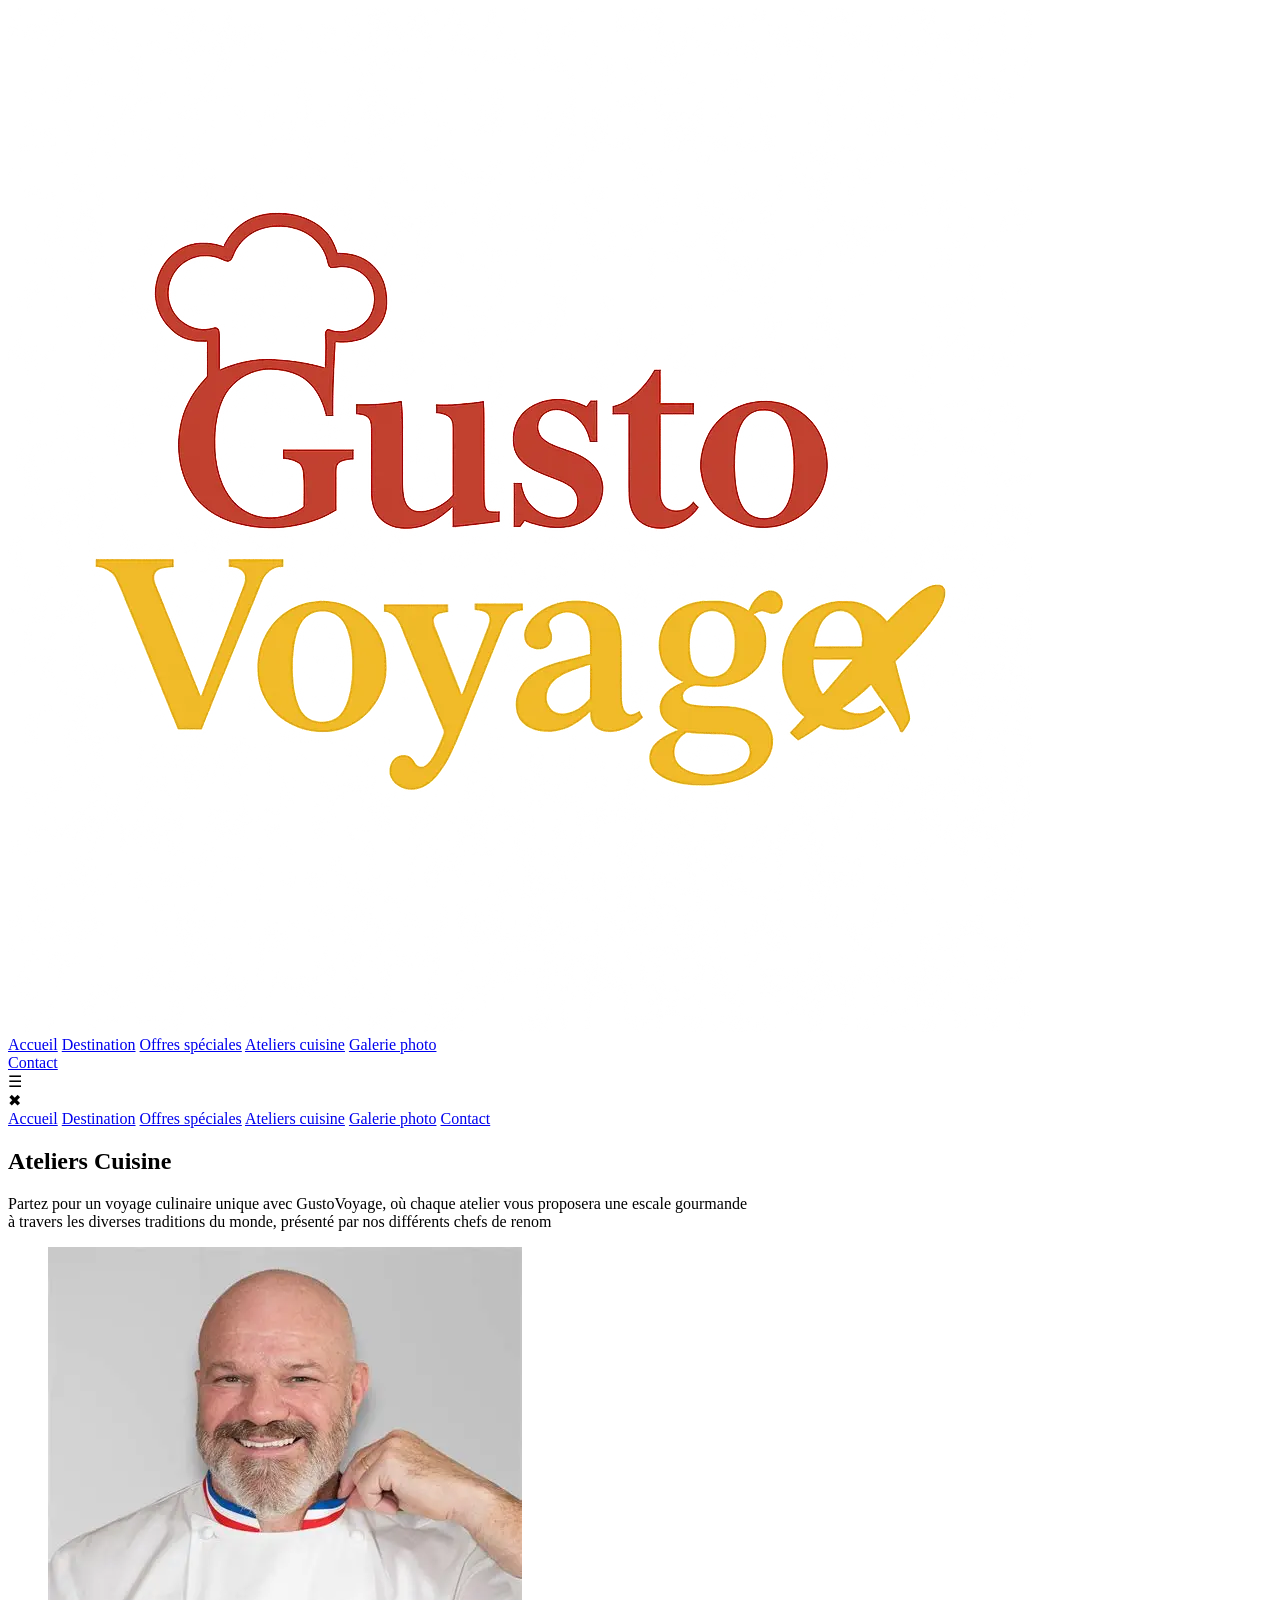
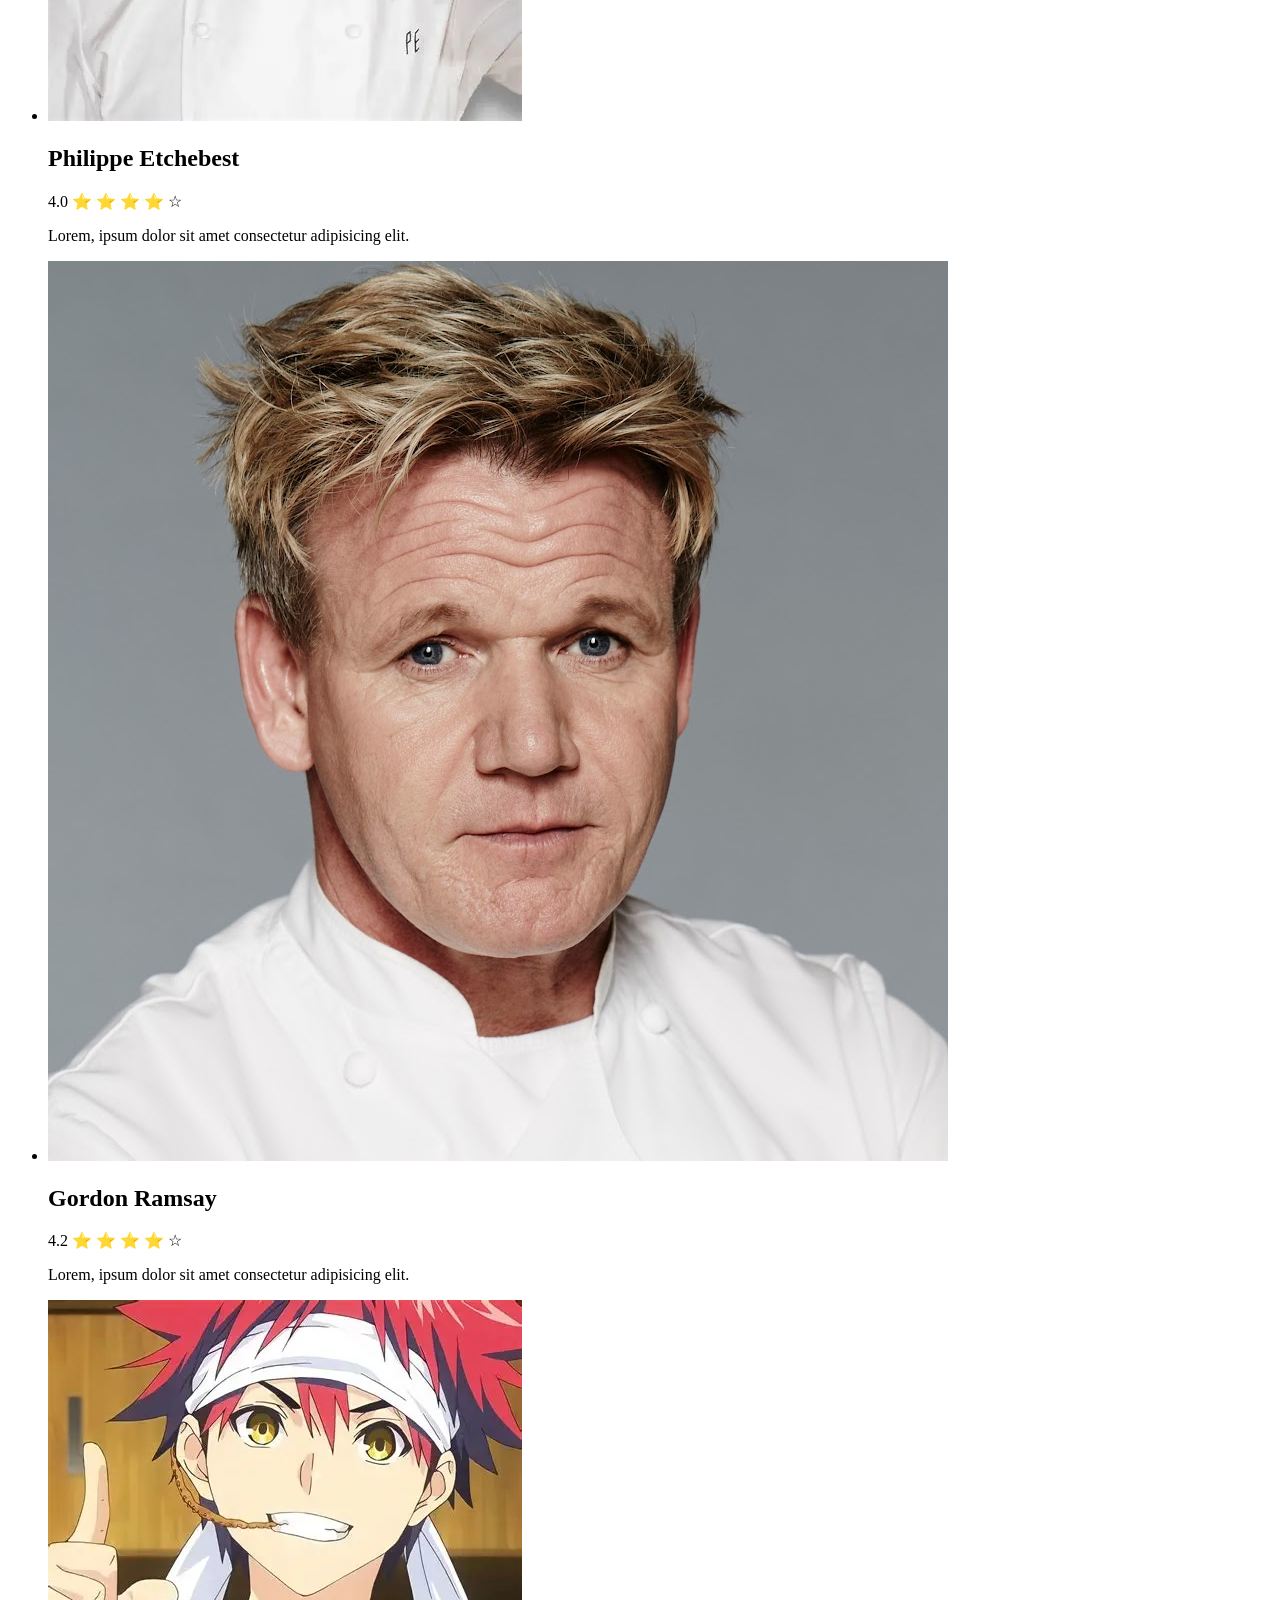
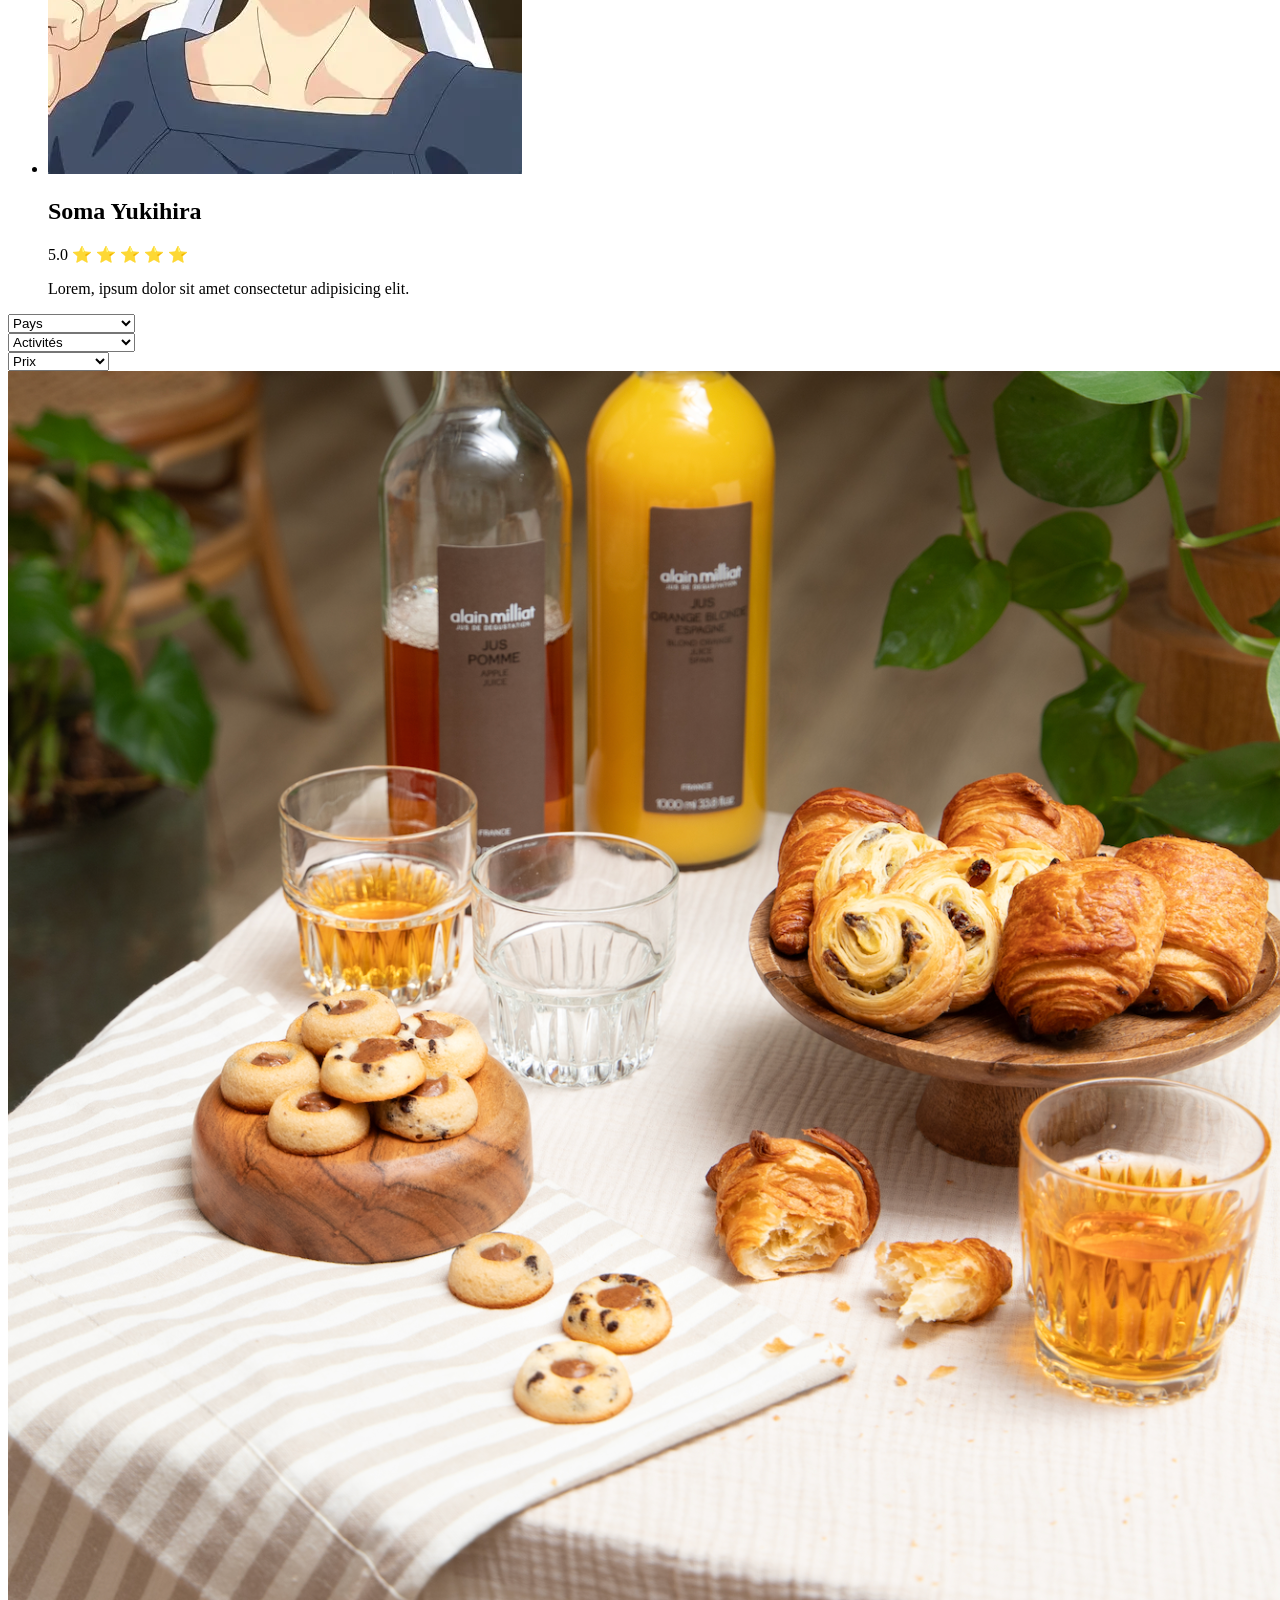
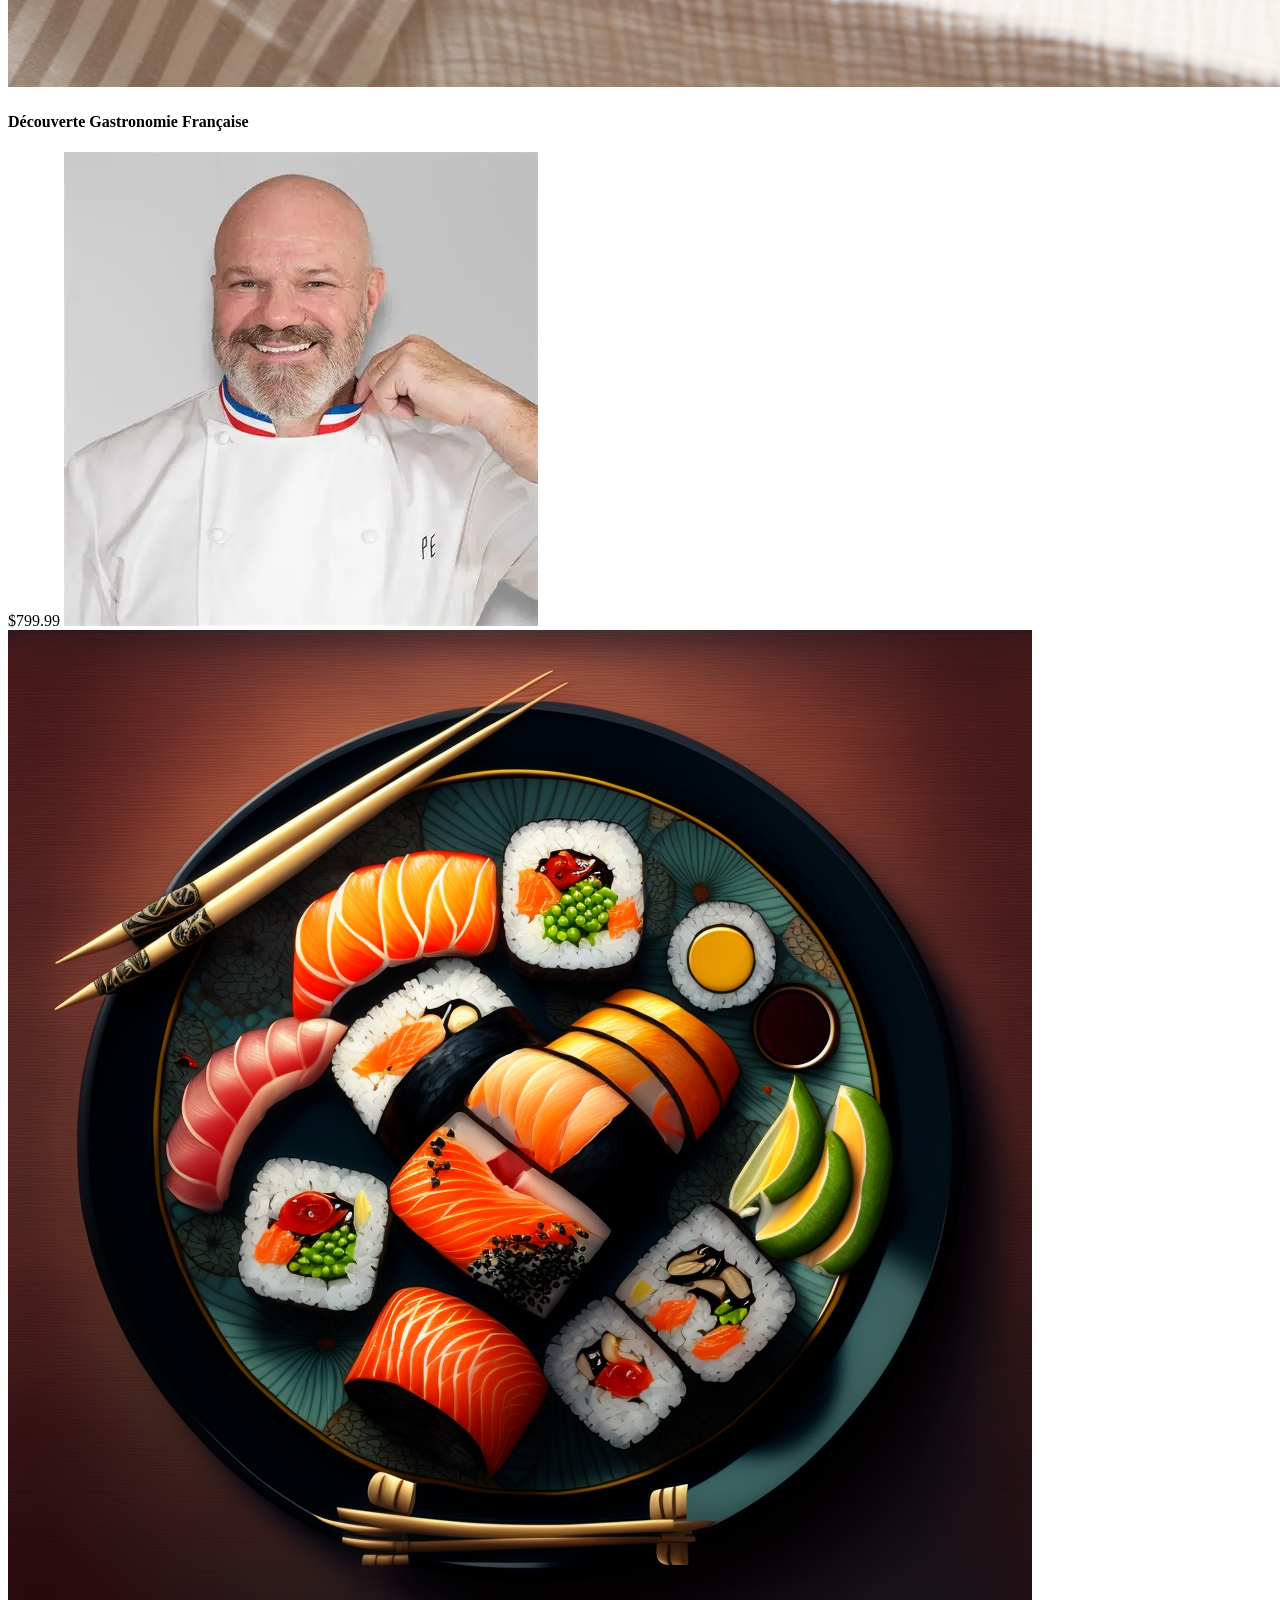
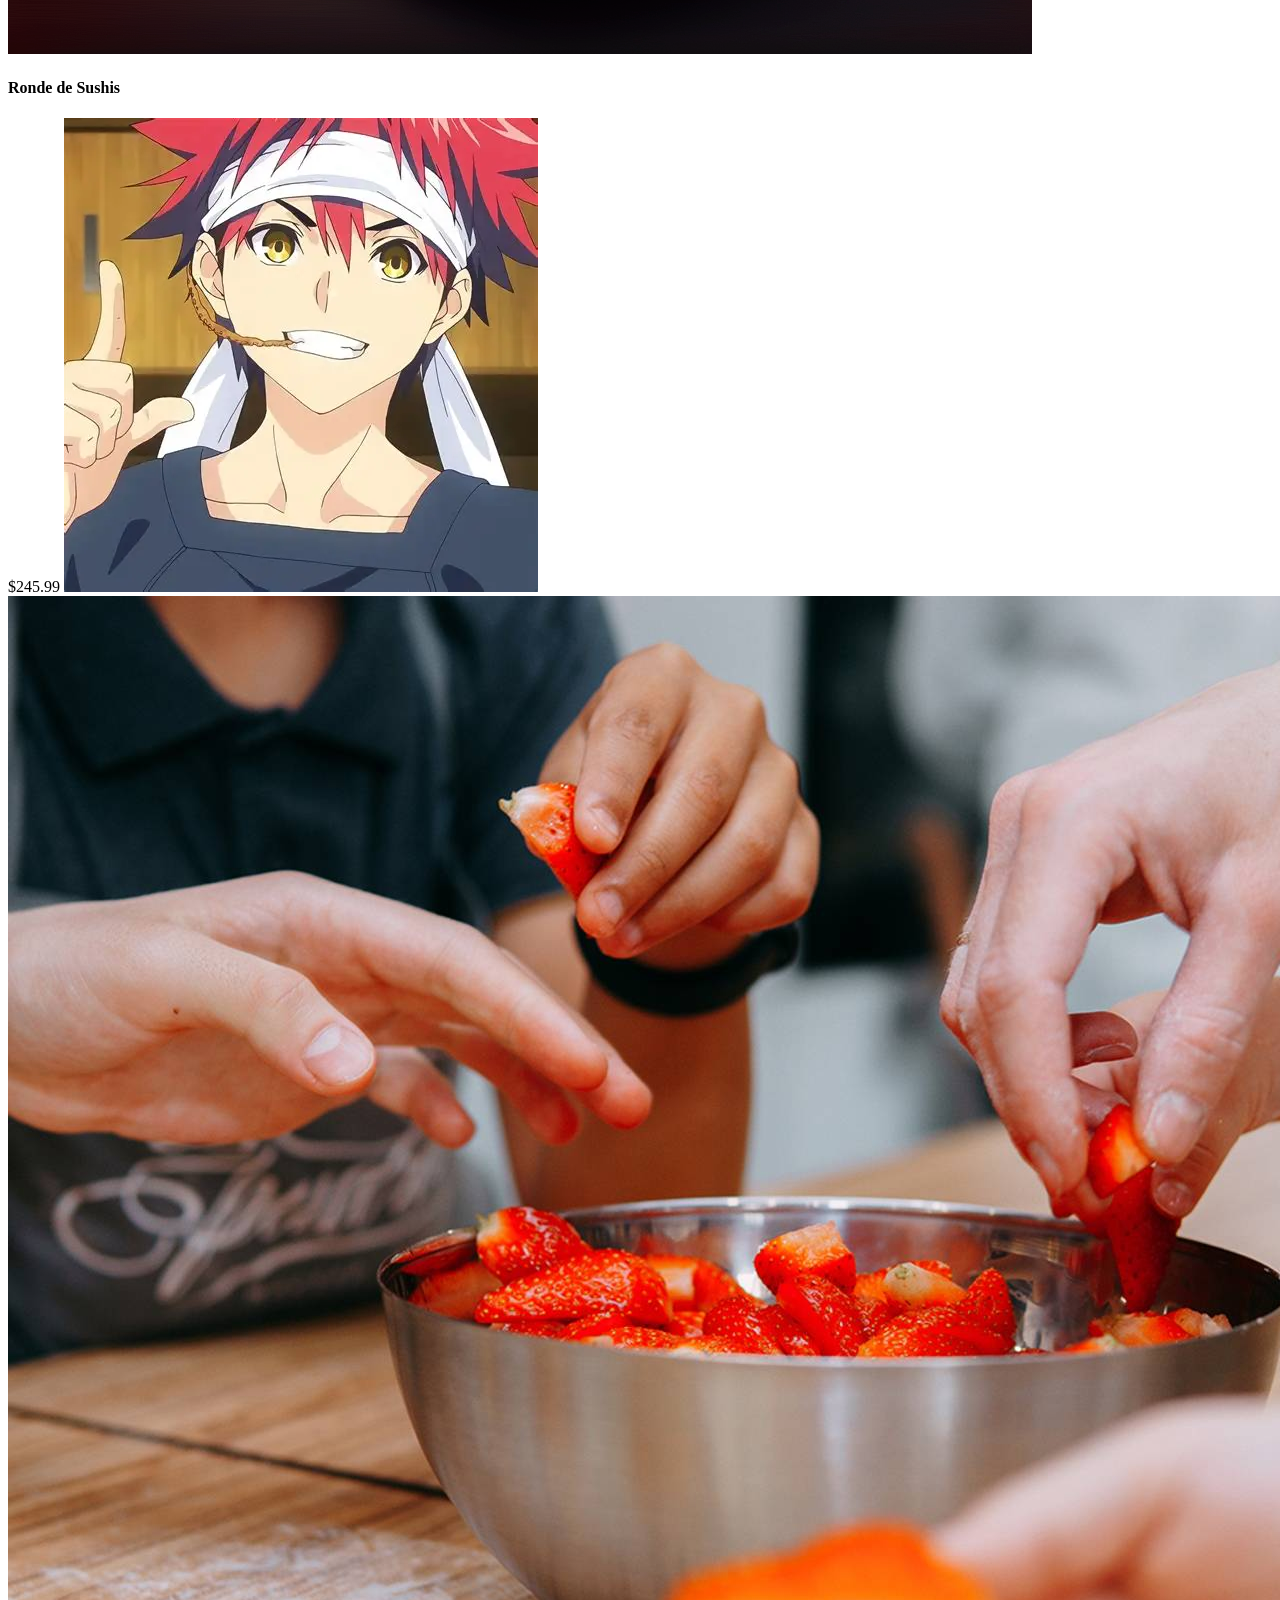
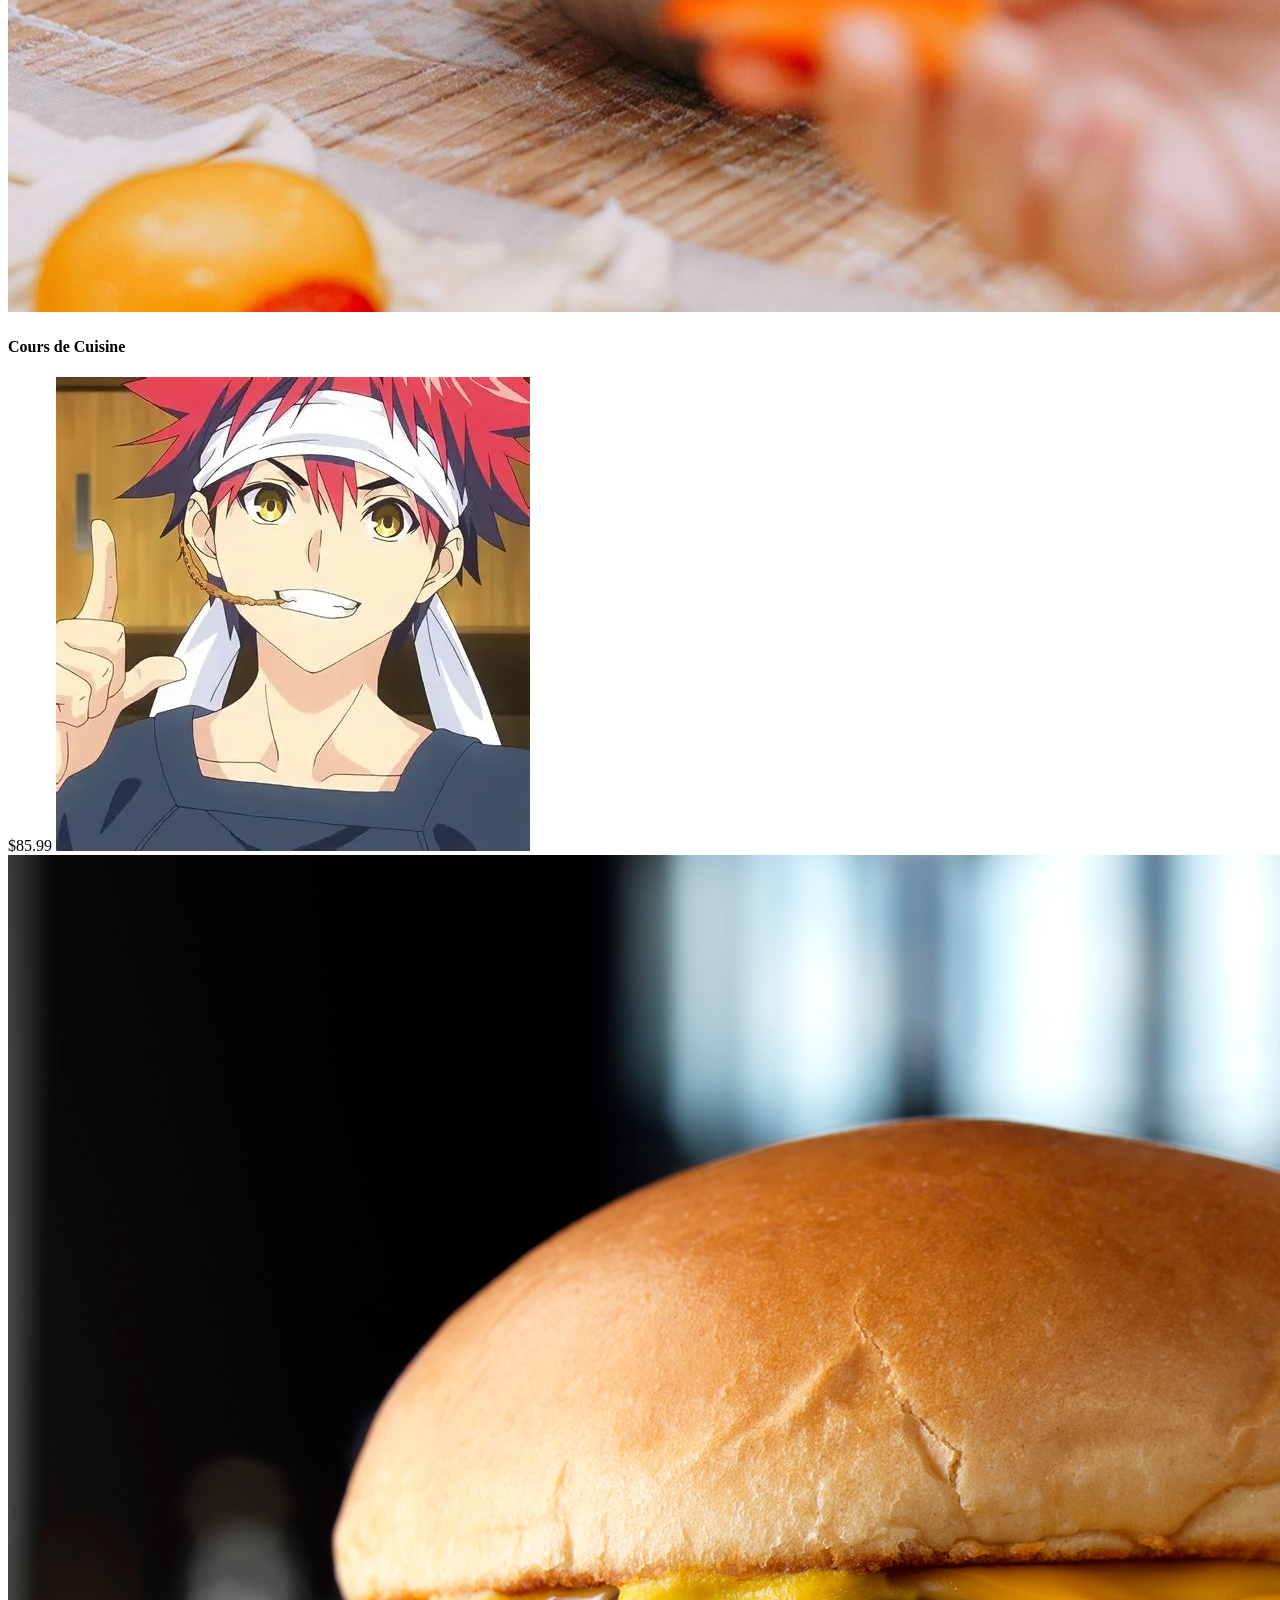
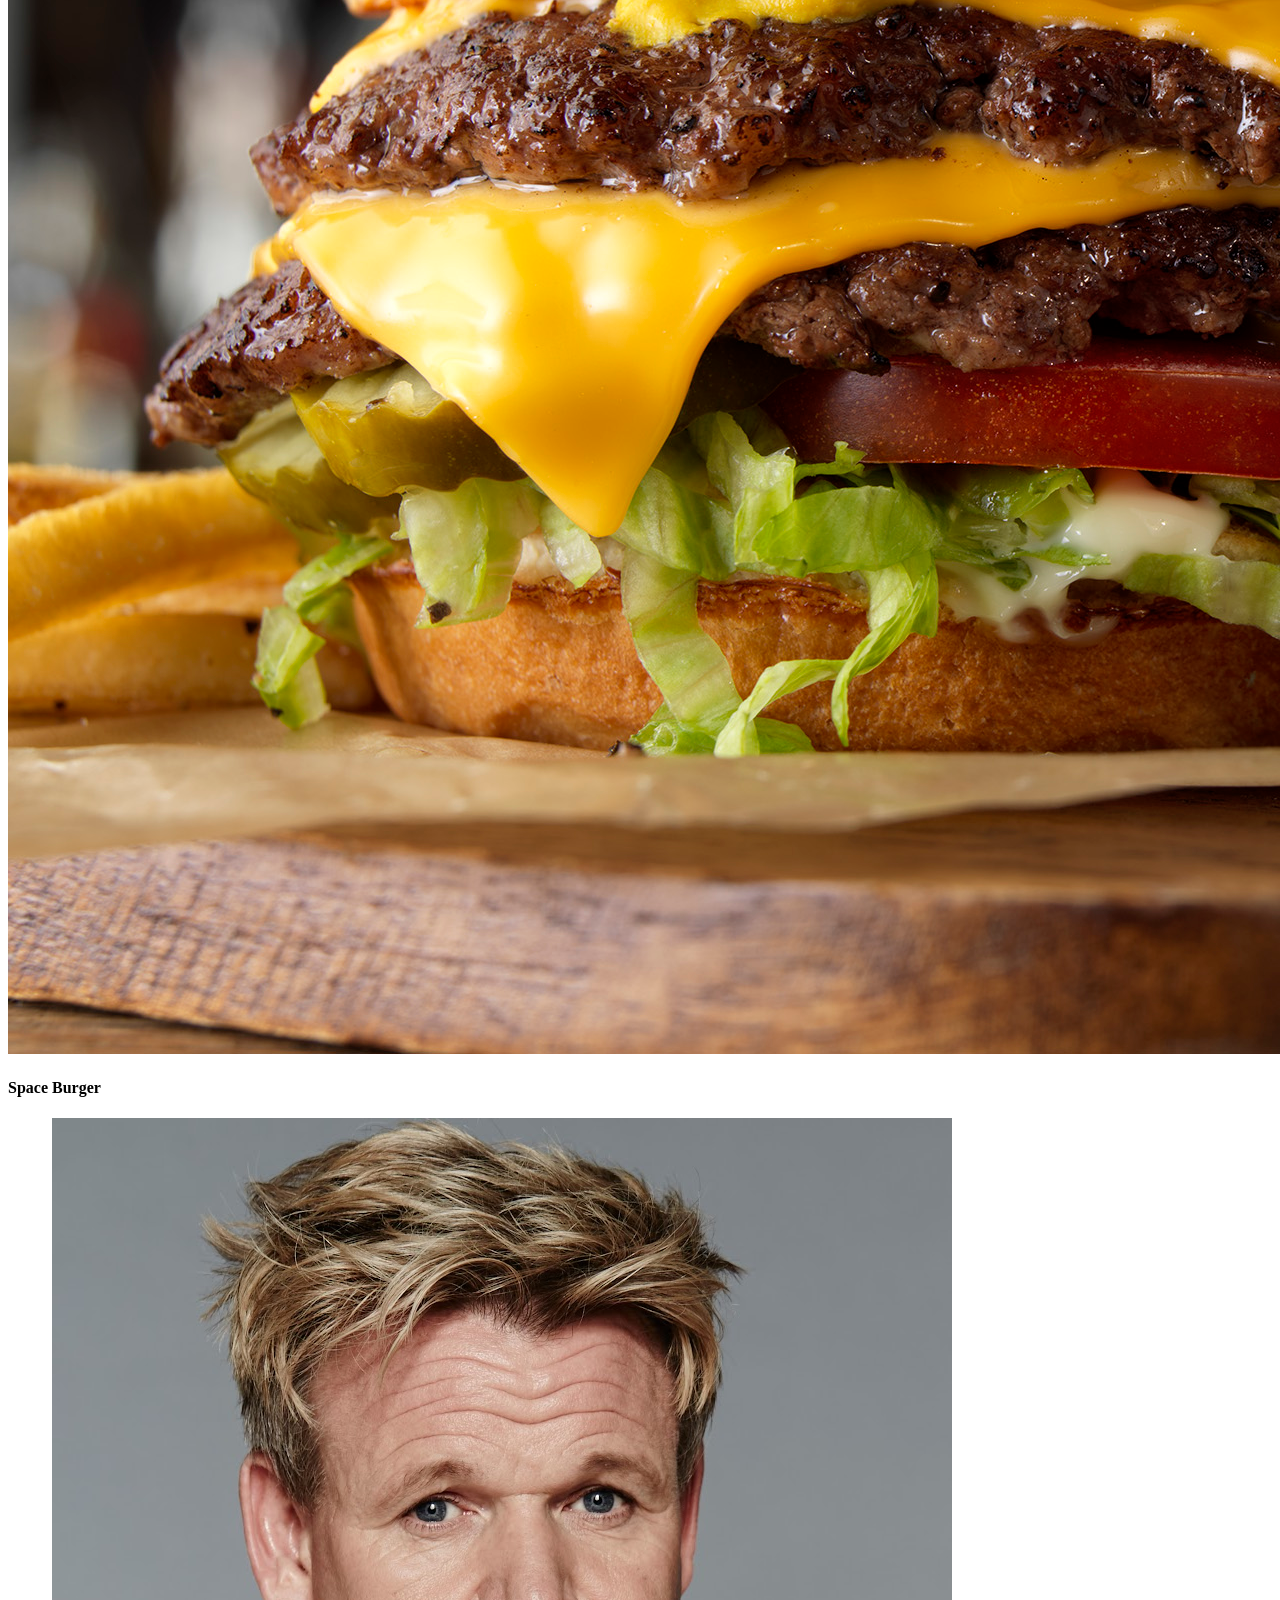
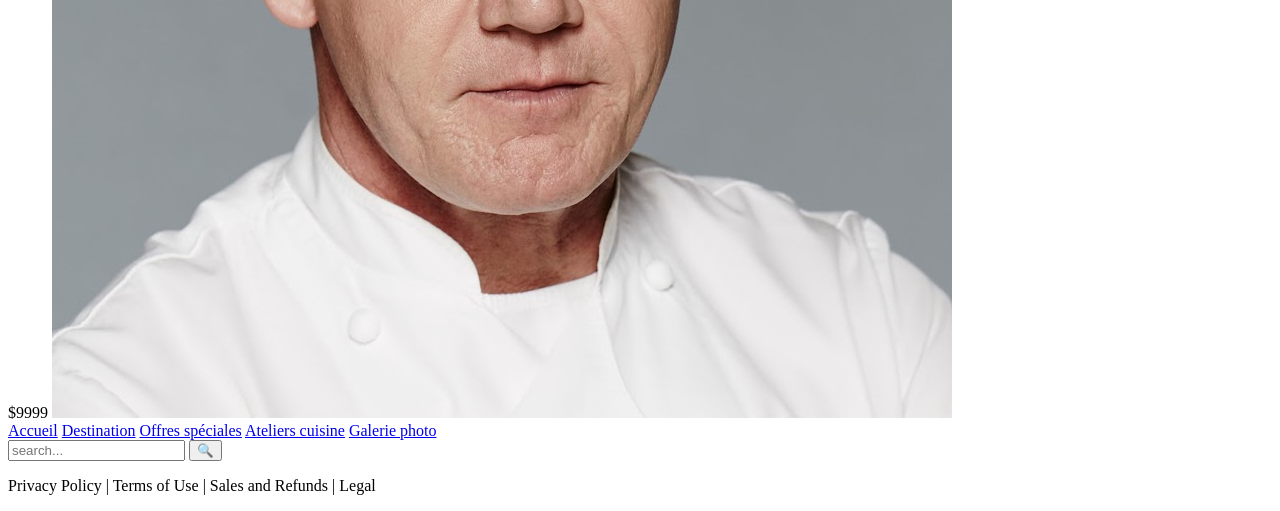
==== pages/atelierscuisine.html @ ae790595 "first commit" ====
<!DOCTYPE html>
<html lang="en">
<head>
    <meta charset="UTF-8">
    <meta name="viewport" content="width=device-width, initial-scale=1.0">
    <title>GustoVoyage</title>
    <link rel="stylesheet" href="../assets/css/style.scss">

   

    <link href="https://fonts.googleapis.com/icon?family=Material+Icons"rel="stylesheet">
    
    
    <!-- ============================= Favicon ========================= -->
    <link rel="icon" type="images/jpg" href="../assets/images/logoarrondi.webp">
    
    <!--====================== Police Playfair Display ===================-->
    <link rel="preconnect" href="https://fonts.googleapis.com">
<link rel="preconnect" href="https://fonts.gstatic.com" crossorigin>
<link href="https://fonts.googleapis.com/css2?family=Playfair+Display:ital,wght@0,400..900;1,400..900&display=swap" rel="stylesheet">

<!-- Responsive -->
<meta name="viewport" content="width=device-width, initial-scale=1.0">

</head>


<body>

  <!-- Header -->
<header>
  <div class="logo">
    <img src="/assets/img/logoarrondi.webp" alt="GustoVoyage">
  </div>

  <!-- menu desktop -->
  <nav class="nav-desktop">
    <a href="#">Accueil</a>
    <a href="/pages/destinations.html">Destination</a>
    <a href="/pages/offresspeciale.html">Offres spéciales</a>
    <a href="#">Ateliers cuisine</a>
    <a href="/pages/galerie.html">Galerie photo</a>

  </nav>

  <!-- bouton contact desktop -->
  <a href="/pages/contact.html" class="btn-contact">Contact</a>

  <!-- menu burger (mobile) -->
  <div class="hamburger" id="hamburger">☰</div>

  <!-- menu overlay (mobile) -->
  <nav id="nav-menu">
    <div class="close-btn" id="close-btn">✖</div>
    <a href="#">Accueil</a>
    <a href="/">Destination</a>
    <a href="/pages/offresspeciale.html">Offres spéciales</a>
    <a href="/pages/">Ateliers cuisine</a>
    <a href="#">Galerie photo</a>
    <a href="/pages/contact.html">Contact</a>
  </nav>
</header>
    
  
  <!-- ============================================== Titre Page=============================================================== -->
  
  <section id="news-feed">
          <h1><span>Ateliers Cuisine</h1></span>
    </section>
    

<!-- ========================================= Cartes des Chefs ==================================================== -->


    <main class="container4">
         <p class="annonce">Partez pour un voyage culinaire unique avec GustoVoyage, où chaque atelier vous proposera une escale gourmande <br>
           à travers les diverses traditions du monde, présenté par nos différents chefs de renom</p>
<ul class="review_list">
    <li class="review_item">
    <div class="review_img"><img src="../assets/images/Etchebest.webp" alt="" ></div>
  <h2>Philippe Etchebest</h2>
  <span01 class="span01">
    <p>4.0 ⭐ ⭐ ⭐ ⭐ ☆</p>
  <div class="date"></div>
 </span01>
  <p>Lorem, ipsum dolor sit amet consectetur adipisicing elit. </p>




<li class="review_item">
    <div class="review_img"><img src="../assets/images/Gordon.jpg" alt="" ></div>
  <h2>Gordon Ramsay</h2>
  <span01 class="span01">
    <p>4.2 ⭐ ⭐ ⭐ ⭐ ☆</p>
 </span01>
  <p>Lorem, ipsum dolor sit amet consectetur adipisicing elit. </p>





<li class="review_item">
    <div class="review_img"><img src="../assets/images/Soma.webp" alt="" ></div>
  <h2>Soma Yukihira</h2>
  <span01 class="span01">
    <p>5.0 ⭐ ⭐ ⭐ ⭐ ⭐ </p>
 <i class="star"></i>
  <i class="star"></i>
   <i class="star"></i>
    <i class="star"></i>
     <i class="star"></i>
 </span01>
  <p>Lorem, ipsum dolor sit amet consectetur adipisicing elit. </p>

</li>
</ul>
</div>
    
    

<div class="options">
                <div>
                    <label for="color"></label>
                    <select id="color">
                        <option>Pays</option>
                        <option>France</option>
                        <option>Etats Unis</option>
                        <option>Pérou</option>
                        <option>Maroc</option>
                        <option>Afrique du Sud</option>
                        <option>Thailande</option>
                        <option>Nouvelle-Zélande</option>
                        <option>Australie</option>
                        <option>Japon</option>
                        <option>Italie</option>

                    </select>
                </div>

                <div>
                    <label for="size"></label>
                    <select id="size">
                        <option>Activités</option>
                        <option>Découvertes</option>
                        <option>Dégustation</option>
                        <option>Restauration</option>
                        <option>Cours de Cuisine</option>
                        <option>Visite des Locaux</option>
                    </select>
                </div>



                <div>
                    <label for="size"></label>
                    <select id="size">
                        <option>Prix</option>
                        <option>>$99</option>
                        <option>$100</option>
                        <option>$200</option>
                        <option>$300</option>
                        <option>$400</option>
                        <option>$500</option>
                        <option>$600</option>
                        <option>$700</option>
                        <option>$800</option>
                        <option>$900</option>
                        <option>Above $1000</option>
                    </select>
                </div>
            </div>


<!-- Offres Cartes de produit -->



<div class="slider-container">
  <div class="product-slider">
    <div class="product-card">
      <a href="../pages/atelierscuisine2.html"><img src="../assets/images/Viennoseries.png" alt="Produit 1"></a>
      <h4>Découverte Gastronomie Française</h4>
      <div class="product_info">
        <span4>$799.99</span4>
       <img src="../assets/images/Etchebest.webp" alt="Chef" class="chef-icon">
      </div>
    </div>

    <div class="product-card">
     <a href="../pages/atelierscuisine3.html"><img src="../assets/images/Sus.png" alt="Produit 2"></a> 
      <h4>Ronde de Sushis</h4>
      <div class="product_info">
        <span4>$245.99</span4>
       <img src="../assets/images/Soma.webp" alt="Chef" class="chef-icon">
      </div>
    </div>

    <div class="product-card">
     <a href="../pages/atelierscuisine4.html"><img src="../assets/images/Atelier2.jpg" alt="Produit 3"></a>
      <h4>Cours de Cuisine</h4>
      <div class="product_info">
        <span4>$85.99</span4>
        <img src="../assets/images/Soma.webp" alt="Chef" class="chef-icon">
      </div>
    </div>


    <div class="product-card">
     <a href="../pages/atelierscuisine5.html"><img src="../assets/images/Hamburger.jpg" alt="Produit 4"></a>
      <h4>Space Burger</h4>
      <div class="product_info">
        <span4>$9999</span4>
        <img src="../assets/images/Gordon.jpg" alt="Chef" class="chef-icon">
      </div>
    </div>


    
  </div>
</div>
</main>



<!-- Footer -->
  <footer>
  <div class="footer-nav">
    <!-- Liens -->
    <div class="footer-links">
      <a href="../index.html">Accueil</a>
      <a href="destinations.html">Destination</a>
      <a href="offresspeciale.html">Offres spéciales</a>
      <a href="atelierscuisine.html">Ateliers cuisine</a>
      <a href="#">Galerie photo</a>
    </div>

    <!-- Recherche -->
    <div class="footer-search">
      <input type="text" placeholder="search...">
      <button>🔍</button>
    </div>

    <!-- Réseaux sociaux -->
    <div class="footer-socials">
      <a href="#"><i class="fab fa-facebook-f"></i></a>
      <a href="#"><i class="fab fa-twitter"></i></a>
      <a href="#"><i class="fas fa-paper-plane"></i></a>
      <a href="#"><i class="fab fa-instagram"></i></a>
    </div>
  </div>

  <div class="footer-bottom">
    <p>Privacy Policy | Terms of Use | Sales and Refunds | Legal</p>
  </div>
</footer>

<script>
    const hamburger = document.getElementById("hamburger");
    const navMenu = document.getElementById("nav-menu");
    const closeBtn = document.getElementById("close-btn");

    hamburger.addEventListener("click", () => {
      navMenu.classList.add("show");
    });

    closeBtn.addEventListener("click", () => {
      navMenu.classList.remove("show");
    });
  </script>

</body>
</html>
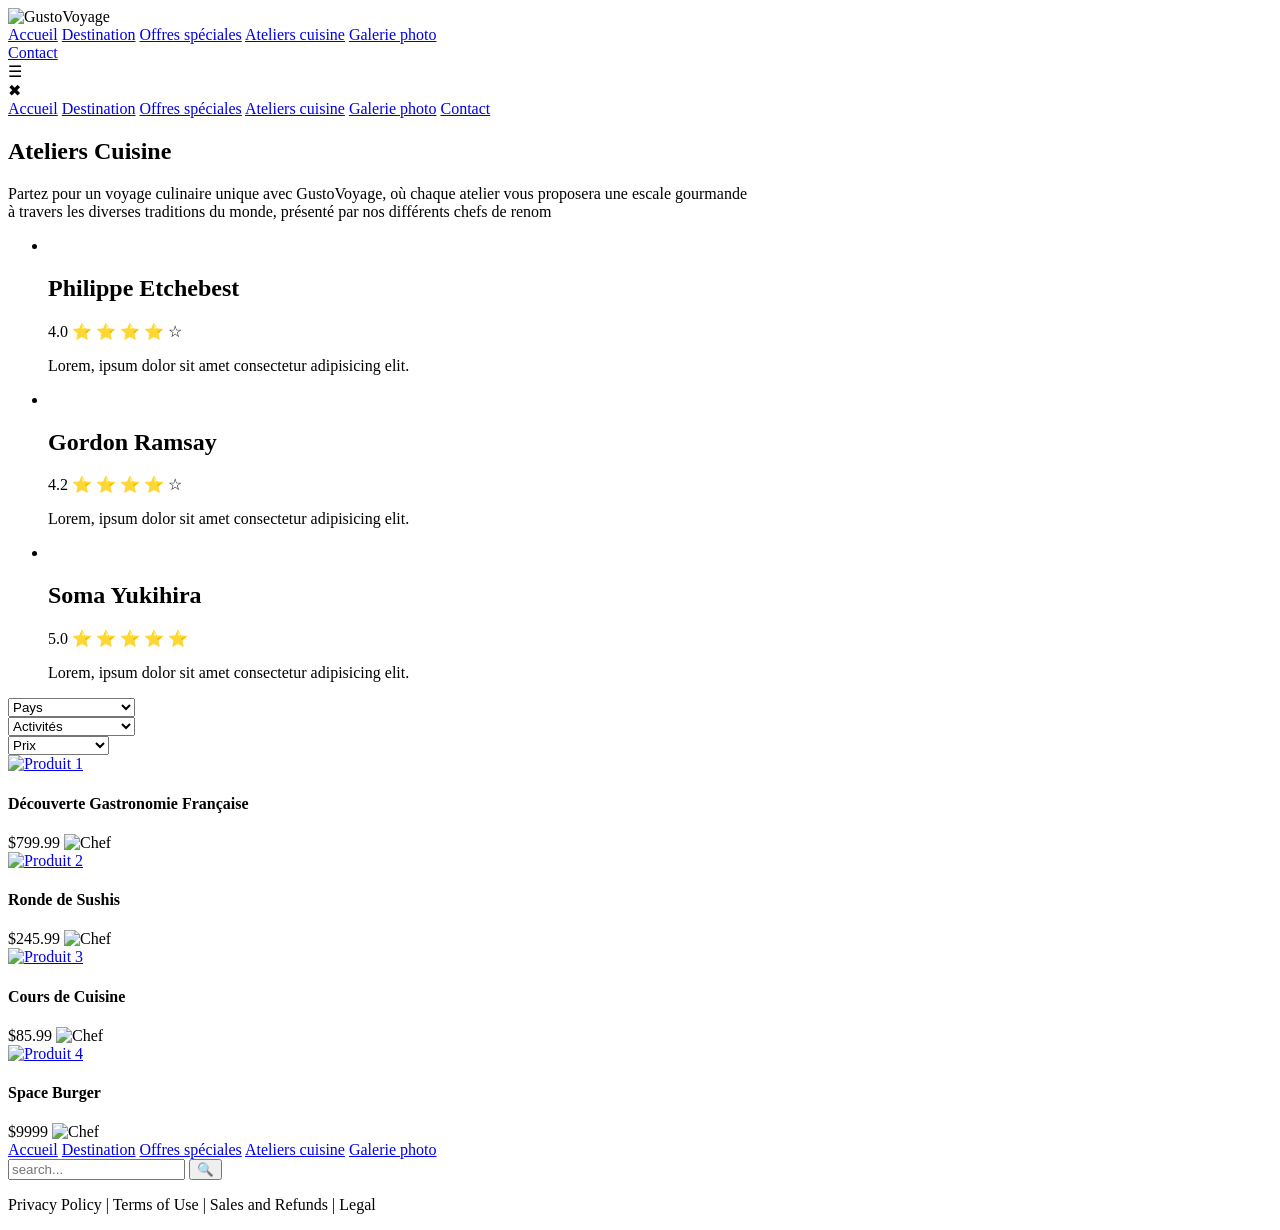
==== commit ea515c62: "modif chemin" ====
--- a/pages/atelierscuisine.html
+++ b/pages/atelierscuisine.html
@@ -1,10 +1,11 @@
 <!DOCTYPE html>
 <html lang="en">
 <head>
+  <base href="/GustoVoyageA/">
     <meta charset="UTF-8">
     <meta name="viewport" content="width=device-width, initial-scale=1.0">
     <title>GustoVoyage</title>
-    <link rel="stylesheet" href="../assets/css/style.scss">
+    <link rel="stylesheet" href="assets/css/style.css">
 
    
 
@@ -12,7 +13,7 @@
     
     
     <!-- ============================= Favicon ========================= -->
-    <link rel="icon" type="images/jpg" href="../assets/images/logoarrondi.webp">
+    <link rel="icon" type="images/jpg" href="assets/images/logoarrondi.webp">
     
     <!--====================== Police Playfair Display ===================-->
     <link rel="preconnect" href="https://fonts.googleapis.com">
@@ -30,21 +31,21 @@
   <!-- Header -->
 <header>
   <div class="logo">
-    <img src="/assets/img/logoarrondi.webp" alt="GustoVoyage">
+    <img src="assets/img/logoarrondi.webp" alt="GustoVoyage">
   </div>
 
   <!-- menu desktop -->
   <nav class="nav-desktop">
     <a href="#">Accueil</a>
-    <a href="/pages/destinations.html">Destination</a>
-    <a href="/pages/offresspeciale.html">Offres spéciales</a>
+    <a href="destinations.html">Destination</a>
+    <a href="offresspeciale.html">Offres spéciales</a>
     <a href="#">Ateliers cuisine</a>
-    <a href="/pages/galerie.html">Galerie photo</a>
+    <a href="galerie.html">Galerie photo</a>
 
   </nav>
 
   <!-- bouton contact desktop -->
-  <a href="/pages/contact.html" class="btn-contact">Contact</a>
+  <a href="pages/contact.html" class="btn-contact">Contact</a>
 
   <!-- menu burger (mobile) -->
   <div class="hamburger" id="hamburger">☰</div>
@@ -53,11 +54,11 @@
   <nav id="nav-menu">
     <div class="close-btn" id="close-btn">✖</div>
     <a href="#">Accueil</a>
-    <a href="/">Destination</a>
-    <a href="/pages/offresspeciale.html">Offres spéciales</a>
-    <a href="/pages/">Ateliers cuisine</a>
+    <a href="destinations.html">Destination</a>
+    <a href="offresspeciale.html">Offres spéciales</a>
+    <a href="#">Ateliers cuisine</a>
     <a href="#">Galerie photo</a>
-    <a href="/pages/contact.html">Contact</a>
+    <a href="contact.html">Contact</a>
   </nav>
 </header>
     
@@ -77,7 +78,7 @@
            à travers les diverses traditions du monde, présenté par nos différents chefs de renom</p>
 <ul class="review_list">
     <li class="review_item">
-    <div class="review_img"><img src="../assets/images/Etchebest.webp" alt="" ></div>
+    <div class="review_img"><img src="assets/images/Etchebest.webp" alt="" ></div>
   <h2>Philippe Etchebest</h2>
   <span01 class="span01">
     <p>4.0 ⭐ ⭐ ⭐ ⭐ ☆</p>
@@ -89,7 +90,7 @@
 
 
 <li class="review_item">
-    <div class="review_img"><img src="../assets/images/Gordon.jpg" alt="" ></div>
+    <div class="review_img"><img src="assets/images/Gordon.jpg" alt="" ></div>
   <h2>Gordon Ramsay</h2>
   <span01 class="span01">
     <p>4.2 ⭐ ⭐ ⭐ ⭐ ☆</p>
@@ -101,7 +102,7 @@
 
 
 <li class="review_item">
-    <div class="review_img"><img src="../assets/images/Soma.webp" alt="" ></div>
+    <div class="review_img"><img src="assets/images/Soma.webp" alt="" ></div>
   <h2>Soma Yukihira</h2>
   <span01 class="span01">
     <p>5.0 ⭐ ⭐ ⭐ ⭐ ⭐ </p>
@@ -179,39 +180,39 @@
 <div class="slider-container">
   <div class="product-slider">
     <div class="product-card">
-      <a href="../pages/atelierscuisine2.html"><img src="../assets/images/Viennoseries.png" alt="Produit 1"></a>
+      <a href="atelierscuisine2.html"><img src="assets/images/Viennoseries.png" alt="Produit 1"></a>
       <h4>Découverte Gastronomie Française</h4>
       <div class="product_info">
         <span4>$799.99</span4>
-       <img src="../assets/images/Etchebest.webp" alt="Chef" class="chef-icon">
-      </div>
-    </div>
-
-    <div class="product-card">
-     <a href="../pages/atelierscuisine3.html"><img src="../assets/images/Sus.png" alt="Produit 2"></a> 
+       <img src="assets/images/Etchebest.webp" alt="Chef" class="chef-icon">
+      </div>
+    </div>
+
+    <div class="product-card">
+     <a href="atelierscuisine3.html"><img src="assets/images/Sus.png" alt="Produit 2"></a> 
       <h4>Ronde de Sushis</h4>
       <div class="product_info">
         <span4>$245.99</span4>
-       <img src="../assets/images/Soma.webp" alt="Chef" class="chef-icon">
-      </div>
-    </div>
-
-    <div class="product-card">
-     <a href="../pages/atelierscuisine4.html"><img src="../assets/images/Atelier2.jpg" alt="Produit 3"></a>
+       <img src="assets/images/Soma.webp" alt="Chef" class="chef-icon">
+      </div>
+    </div>
+
+    <div class="product-card">
+     <a href="atelierscuisine4.html"><img src="assets/images/Atelier2.jpg" alt="Produit 3"></a>
       <h4>Cours de Cuisine</h4>
       <div class="product_info">
         <span4>$85.99</span4>
-        <img src="../assets/images/Soma.webp" alt="Chef" class="chef-icon">
-      </div>
-    </div>
-
-
-    <div class="product-card">
-     <a href="../pages/atelierscuisine5.html"><img src="../assets/images/Hamburger.jpg" alt="Produit 4"></a>
+        <img src="assets/images/Soma.webp" alt="Chef" class="chef-icon">
+      </div>
+    </div>
+
+
+    <div class="product-card">
+     <a href="atelierscuisine5.html"><img src="assets/images/Hamburger.jpg" alt="Produit 4"></a>
       <h4>Space Burger</h4>
       <div class="product_info">
         <span4>$9999</span4>
-        <img src="../assets/images/Gordon.jpg" alt="Chef" class="chef-icon">
+        <img src="assets/images/Gordon.jpg" alt="Chef" class="chef-icon">
       </div>
     </div>
 
@@ -228,7 +229,7 @@
   <div class="footer-nav">
     <!-- Liens -->
     <div class="footer-links">
-      <a href="../index.html">Accueil</a>
+      <a href="index.html">Accueil</a>
       <a href="destinations.html">Destination</a>
       <a href="offresspeciale.html">Offres spéciales</a>
       <a href="atelierscuisine.html">Ateliers cuisine</a>
@@ -240,14 +241,6 @@
       <input type="text" placeholder="search...">
       <button>🔍</button>
     </div>
-
-    <!-- Réseaux sociaux -->
-    <div class="footer-socials">
-      <a href="#"><i class="fab fa-facebook-f"></i></a>
-      <a href="#"><i class="fab fa-twitter"></i></a>
-      <a href="#"><i class="fas fa-paper-plane"></i></a>
-      <a href="#"><i class="fab fa-instagram"></i></a>
-    </div>
   </div>
 
   <div class="footer-bottom">
